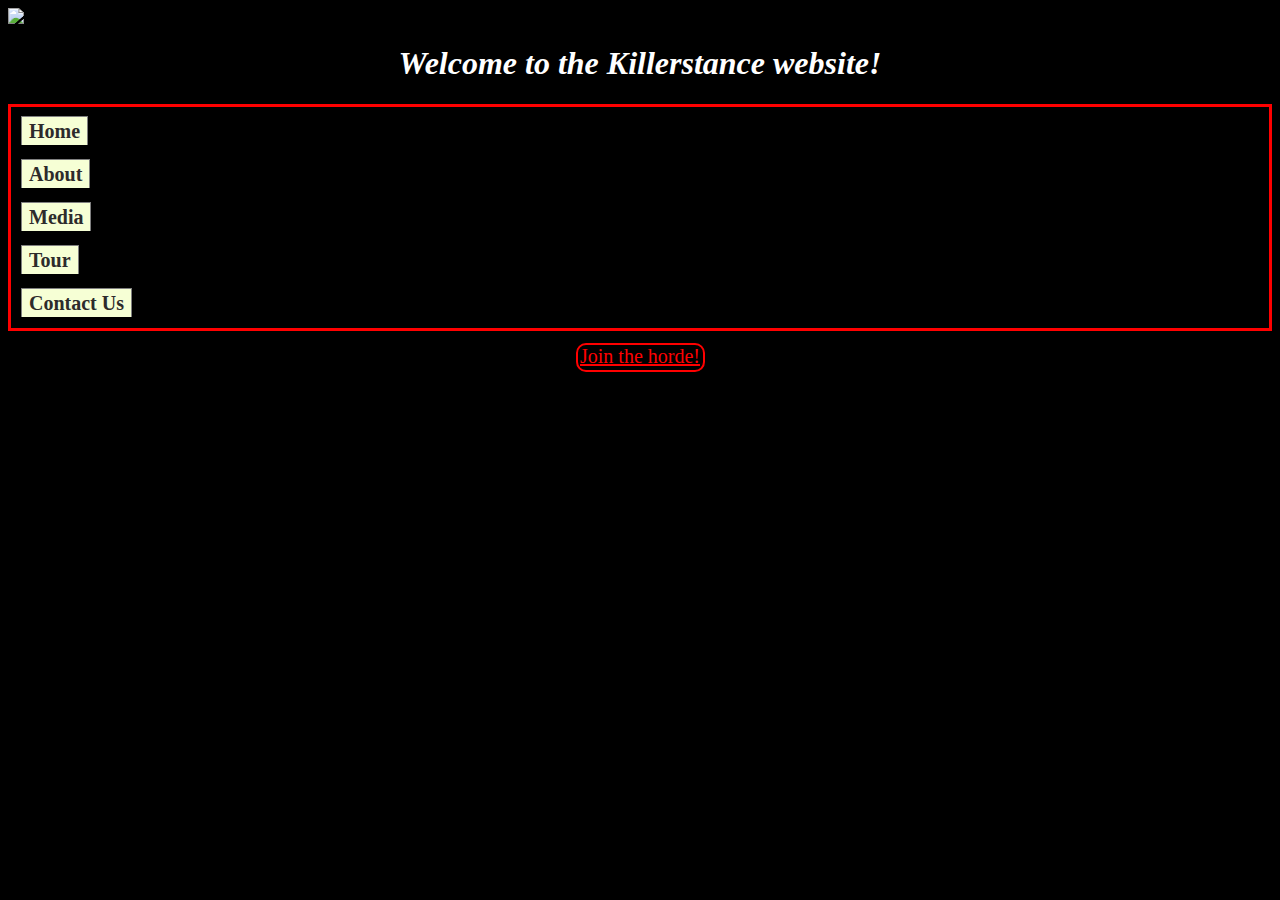
==== homepage.html @ 2a8473ea "New Site." ====
<!DOCTYPE html>
<html>
<head> <!--Please do not touch this document-->
    <link type="text/css" rel="stylesheet" href="homepage.css" />
    <title>Killerstance!</title>
</head>
<body style="background-color:black;">
    
    
    <img src="http://tinyurl.com/n4w8uk3" />
        <h1 style="text-align:center;color:white"> <em>Welcome to the Killerstance website!</em></h1>    
   
    <ul class="basictab">
<li><a href="http://www.dynamicdrive.com">Home</a></li>
<li><a href="http://www.dynamicdrive.com/new.htm">About</a></li>
<li><a href="http://www.dynamicdrive.com/new.htm">Media</a></li>
<li><a href="http://www.dynamicdrive.com/forums/">Tour</a></li>
<li><a href="http://tools.dynamicdrive.com/imageoptimizer/">Contact Us</a></li>
</ul>

    <div>
    
    <a href="https://www.facebook.com/pages/Killerstance/12186219205" > Join the horde! </a>
        
    </div>



    
</body>    






</html>
---- homepage.css ----
p {
    color: red;
}

img {
        display: block;
    margin: auto;
}

a {
    color:red;
    font-size:20px;
}

div {
    height:25px;
    width:125px;
    border:2px solid red;
    border-radius:10px;
    background-color:black;
    margin: auto;
    text-align: center;
}

.basictab{
padding: 3px 0;
margin-left: 0;
font: bold 12px Verdana;
border-bottom: 1px solid gray;
list-style-type: none;
text-align: left; /*set to left, center, or right to align the menu as desired*/
border: solid red;
}

.basictab li{
display: block;
padding: 10px;
margin: 0;
}

.basictab li a{
text-decoration: none;
padding: 3px 7px;
margin-right: 3px;
border: 1px solid gray;
border-bottom: none;
background-color: #f6ffd5;
color: #2d2b2b;
}

.basictab li a:visited{
color: #2d2b2b;
}

.basictab li a:hover{
background-color: #DBFF6C;
color: black;
}

.basictab li a:active{
color: black;
}
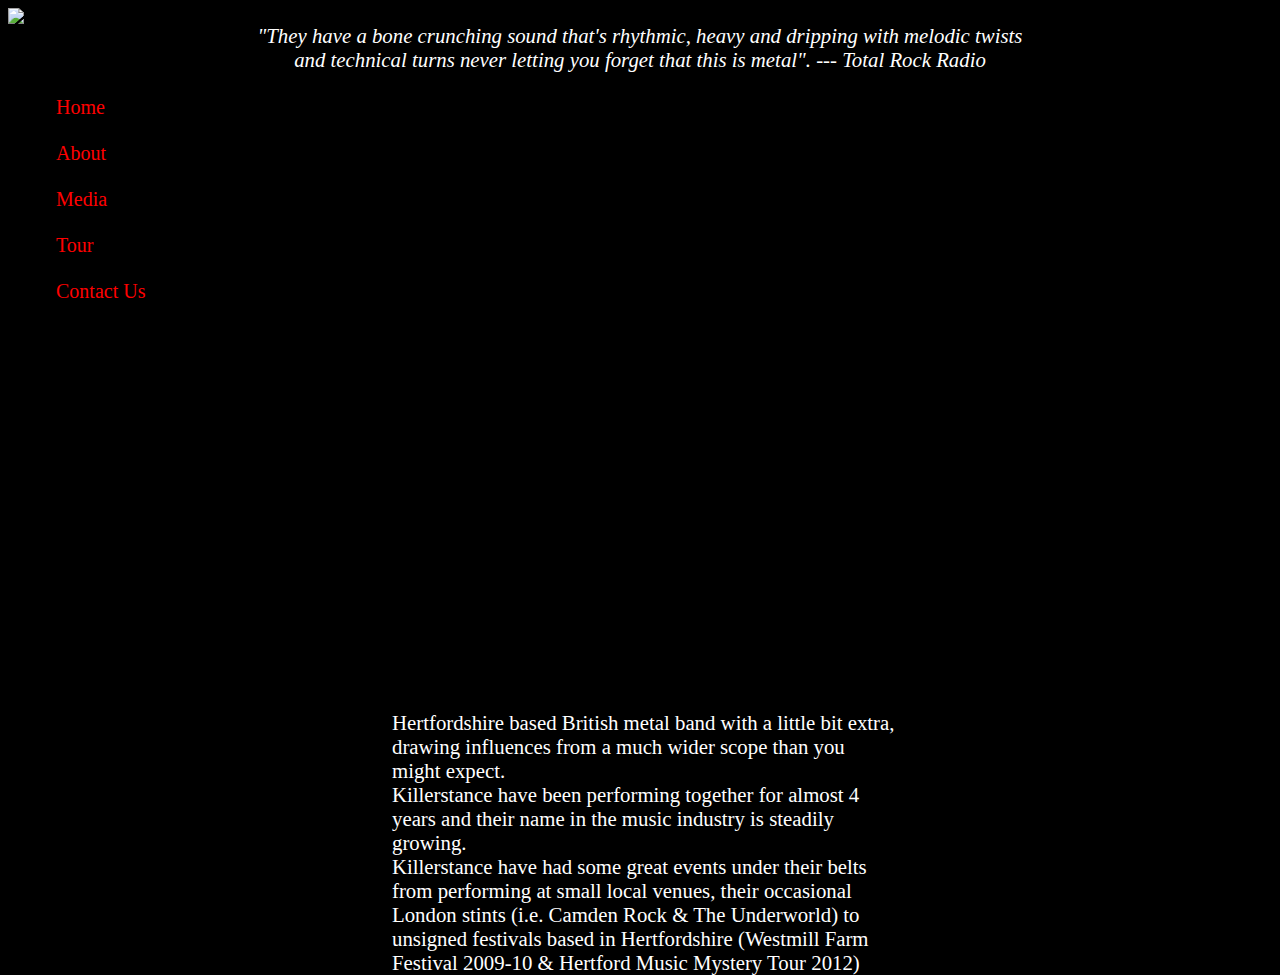
==== commit 69a35e90: "More updates!" ====
--- a/homepage.html
+++ b/homepage.html
@@ -7,31 +7,36 @@
 <body style="background-color:black;">
     
     
-    <img src="http://tinyurl.com/n4w8uk3" />
-        <h1 style="text-align:center;color:white"> <em>Welcome to the Killerstance website!</em></h1>    
+    <img src="imgs/logo.jpg" />
+
+    <p class="header"> 
+
+    &quot;They have a bone crunching sound that&apos;s rhythmic, heavy and dripping with melodic twists <br> and technical turns never letting you forget that this is metal&quot;. --- Total Rock Radio </p>
    
     <ul class="basictab">
-<li><a href="http://www.dynamicdrive.com">Home</a></li>
-<li><a href="http://www.dynamicdrive.com/new.htm">About</a></li>
-<li><a href="http://www.dynamicdrive.com/new.htm">Media</a></li>
-<li><a href="http://www.dynamicdrive.com/forums/">Tour</a></li>
-<li><a href="http://tools.dynamicdrive.com/imageoptimizer/">Contact Us</a></li>
+<li><a href="#">Home</a></li> 
+<li><a href="#">About</a></li>
+<li><a href="#">Media</a></li>
+<li><a href="#">Tour</a></li>
+<li><a href="#">Contact Us</a></li>
 </ul>
 
-    <div>
+
+<p class="maintext"> Hertfordshire based British metal band with a little bit extra, drawing influences from a much wider scope than you might expect. <br>
+
+Killerstance have been performing together for almost 4 years and their name in the music industry is steadily growing. <br>
+
+Killerstance have had some great events under their belts from performing at small local venues, their occasional London stints (i.e. Camden Rock & The Underworld) to unsigned festivals based in Hertfordshire (Westmill Farm Festival 2009-10 & Hertford Music Mystery Tour 2012) </p>
+
+</p>
+
+    <!--<div>
     
     <a href="https://www.facebook.com/pages/Killerstance/12186219205" > Join the horde! </a>
         
-    </div>
-
-
+    </div> -->
 
     
 </body>    
 
-
-
-
-
-
 </html>--- a/homepage.css
+++ b/homepage.css
@@ -12,48 +12,39 @@
     font-size:20px;
 }
 
-div {
+/* div {
     height:25px;
     width:125px;
     border:2px solid red;
     border-radius:10px;
     background-color:black;
     margin: auto;
-    text-align: center;
+    text-align: center; */
 }
 
 .basictab{
 padding: 3px 0;
-margin-left: 0;
-font: bold 12px Verdana;
-border-bottom: 1px solid gray;
+font: italic 12px Serif;
 list-style-type: none;
 text-align: left; /*set to left, center, or right to align the menu as desired*/
-border: solid red;
+top: 30px
 }
 
 .basictab li{
 display: block;
-padding: 10px;
-margin: 0;
+padding: 8px;
+height: 30px
 }
 
 .basictab li a{
 text-decoration: none;
-padding: 3px 7px;
 margin-right: 3px;
-border: 1px solid gray;
 border-bottom: none;
-background-color: #f6ffd5;
-color: #2d2b2b;
-}
-
-.basictab li a:visited{
-color: #2d2b2b;
+color: red;
 }
 
 .basictab li a:hover{
-background-color: #DBFF6C;
+background-color: red;
 color: black;
 }
 
@@ -61,3 +52,25 @@
 color: black;
 }
 
+.header {
+    font-family: serif;
+    color:white;
+    position: inherit;
+    top:630px;
+    text-align: center;
+    font-size: 1.3em;
+    font-style: italic;
+    margin: auto;
+    display: block;
+}
+
+.maintext {
+    font-family: serif;
+    color:white;
+    top:690px;
+    font-size: 1.3em;   
+    text-align: left; 
+    position: absolute;
+    margin-left: 30%;
+    margin-right: 30%;
+}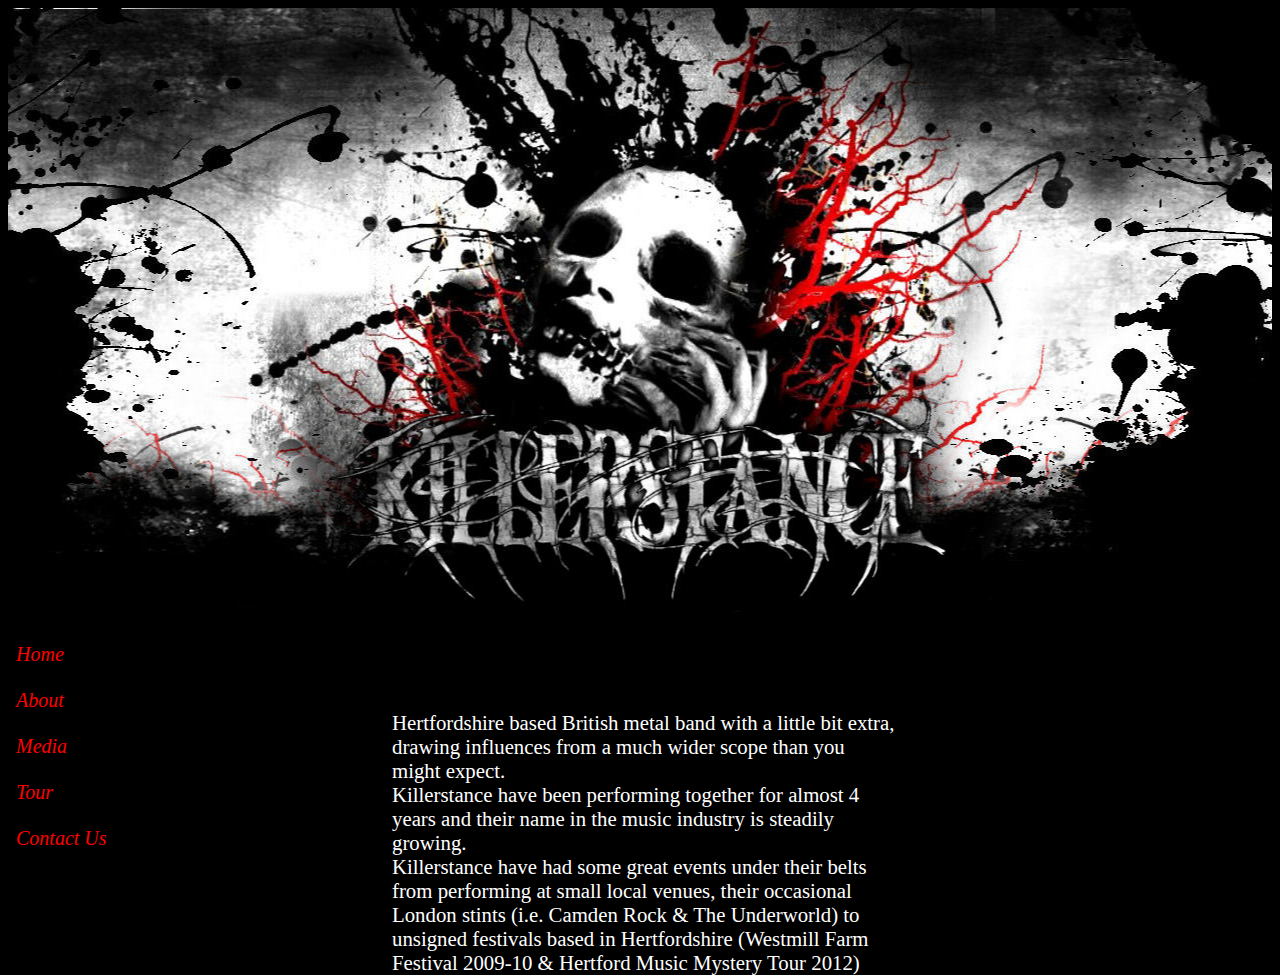
==== commit 80d17202: "New more structured code." ====
--- a/homepage.html
+++ b/homepage.html
@@ -1,42 +1,33 @@
 <!DOCTYPE html>
 <html>
-<head> <!--Please do not touch this document-->
+<head> 
     <link type="text/css" rel="stylesheet" href="homepage.css" />
     <title>Killerstance!</title>
 </head>
-<body style="background-color:black;">
+<body>
     
-    
-    <img src="imgs/logo.jpg" />
+    <div id="header">
+    </div>
 
-    <p class="header"> 
+    <div id="nav">
+        <ul class="basictab">
+            <li><a href="#">Home</a></li> 
+            <li><a href="#">About</a></li>
+            <li><a href="#">Media</a></li>
+            <li><a href="#">Tour</a></li>
+            <li><a href="#">Contact Us</a></li>
+        </ul>
+    </div>
 
-    &quot;They have a bone crunching sound that&apos;s rhythmic, heavy and dripping with melodic twists <br> and technical turns never letting you forget that this is metal&quot;. --- Total Rock Radio </p>
-   
-    <ul class="basictab">
-<li><a href="#">Home</a></li> 
-<li><a href="#">About</a></li>
-<li><a href="#">Media</a></li>
-<li><a href="#">Tour</a></li>
-<li><a href="#">Contact Us</a></li>
-</ul>
+    <div id="maincontent">
+        <div id="testi">
+        &quot;They have a bone crunching sound that&apos;s rhythmic, heavy and dripping with melodic twists </br> and technical turns never letting you forget that this is metal&quot;. --- Total Rock Radio </p>
 
-
-<p class="maintext"> Hertfordshire based British metal band with a little bit extra, drawing influences from a much wider scope than you might expect. <br>
-
-Killerstance have been performing together for almost 4 years and their name in the music industry is steadily growing. <br>
-
-Killerstance have had some great events under their belts from performing at small local venues, their occasional London stints (i.e. Camden Rock & The Underworld) to unsigned festivals based in Hertfordshire (Westmill Farm Festival 2009-10 & Hertford Music Mystery Tour 2012) </p>
-
-</p>
-
-    <!--<div>
-    
-    <a href="https://www.facebook.com/pages/Killerstance/12186219205" > Join the horde! </a>
-        
-    </div> -->
-
-    
+        <p class="maintext"> Hertfordshire based British metal band with a little bit extra, drawing influences from a much wider scope than you might expect. </br>
+        Killerstance have been performing together for almost 4 years and their name in the music industry is steadily growing. 
+        </br>
+        Killerstance have had some great events under their belts from performing at small local venues, their occasional London stints (i.e. Camden Rock & The Underworld) to unsigned festivals based in Hertfordshire (Westmill Farm Festival 2009-10 & Hertford Music Mystery Tour 2012) </p>
+    </div>    
 </body>    
 
 </html>--- a/homepage.css
+++ b/homepage.css
@@ -1,25 +1,19 @@
+#header {
+    height: 612px;
+    background: url(imgs/logo.jpg) no-repeat center top;
+}
+
+body {
+    background-color: black;
+}
+
 p {
     color: red;
-}
-
-img {
-        display: block;
-    margin: auto;
 }
 
 a {
     color:red;
     font-size:20px;
-}
-
-/* div {
-    height:25px;
-    width:125px;
-    border:2px solid red;
-    border-radius:10px;
-    background-color:black;
-    margin: auto;
-    text-align: center; */
 }
 
 .basictab{
@@ -73,4 +67,5 @@
     position: absolute;
     margin-left: 30%;
     margin-right: 30%;
-}+}
+
